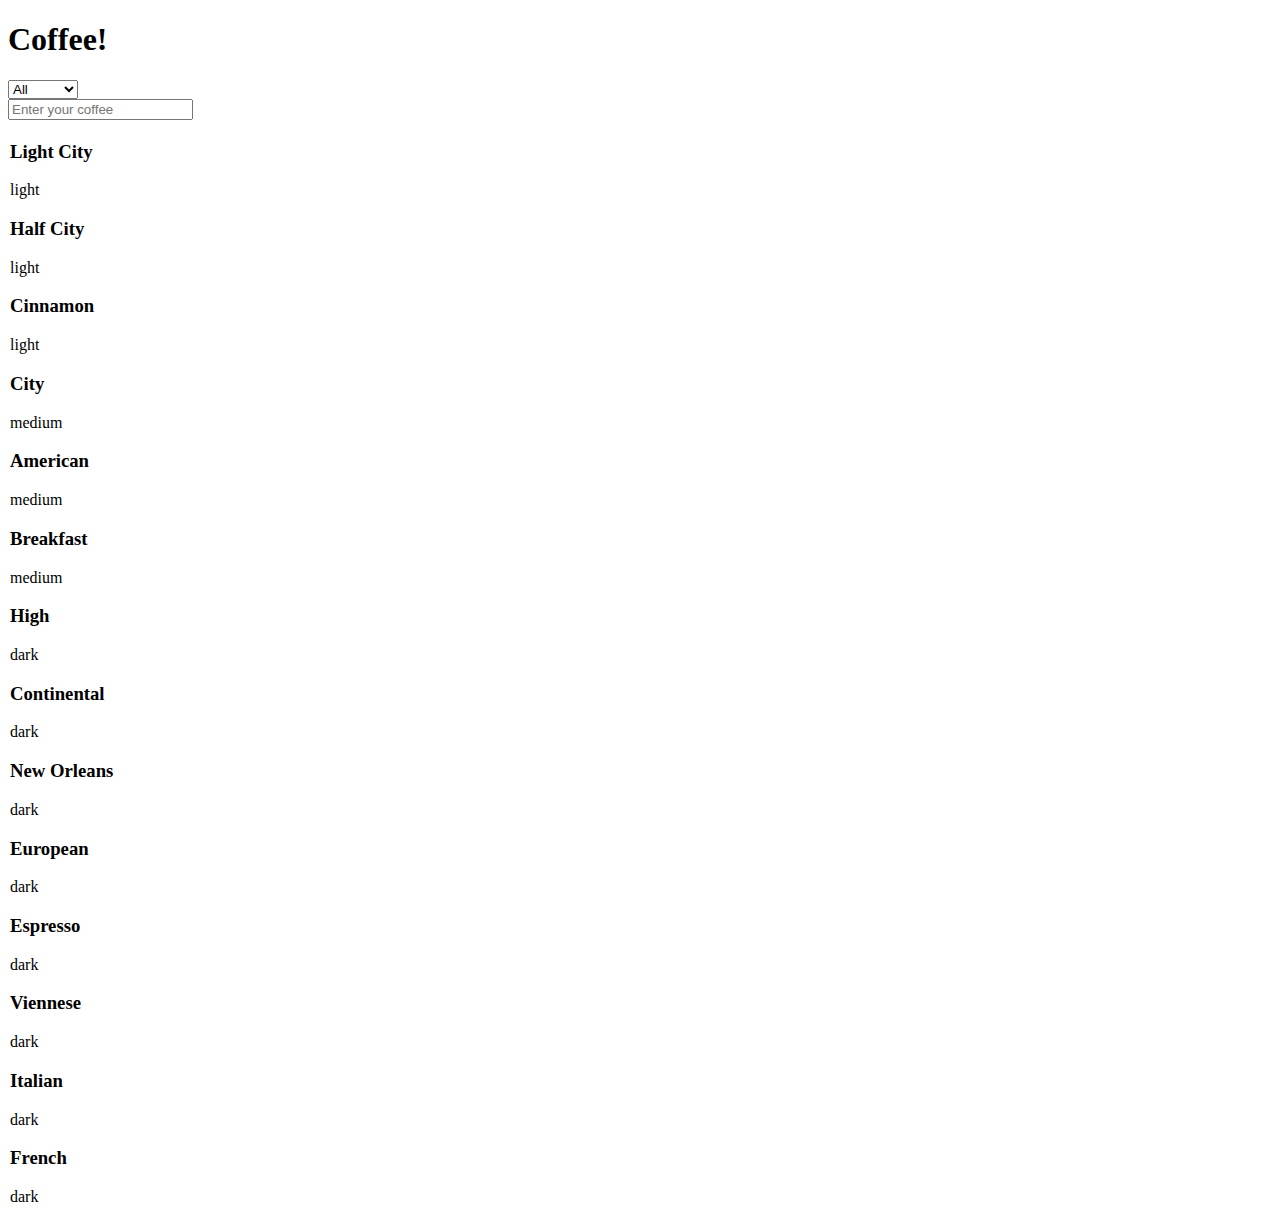
==== index.html @ fa2603f3 "made it WERK" ====
<!DOCTYPE html>
<html lang="en">
<head>
    <meta charset="UTF-8">
    <title></title>
    <link rel="stylesheet" href="style.css">
</head>
<body>
    <h1>Coffee!</h1>

    <form>
        <label for="roast-selection"></label>
        <select id="roast-selection">
            <option selected>All</option>
            <option>Light</option>
            <option>Medium</option>
            <option>Dark</option>
        </select>
        <label for="userInputElement"></label>
        <br><input type="text" id="userInputElement" placeholder="Enter your coffee" />
    </form>

    <table>
        <tbody id="coffees"></tbody>
    </table>

    <script src="main.js"></script>
</body>
</html>
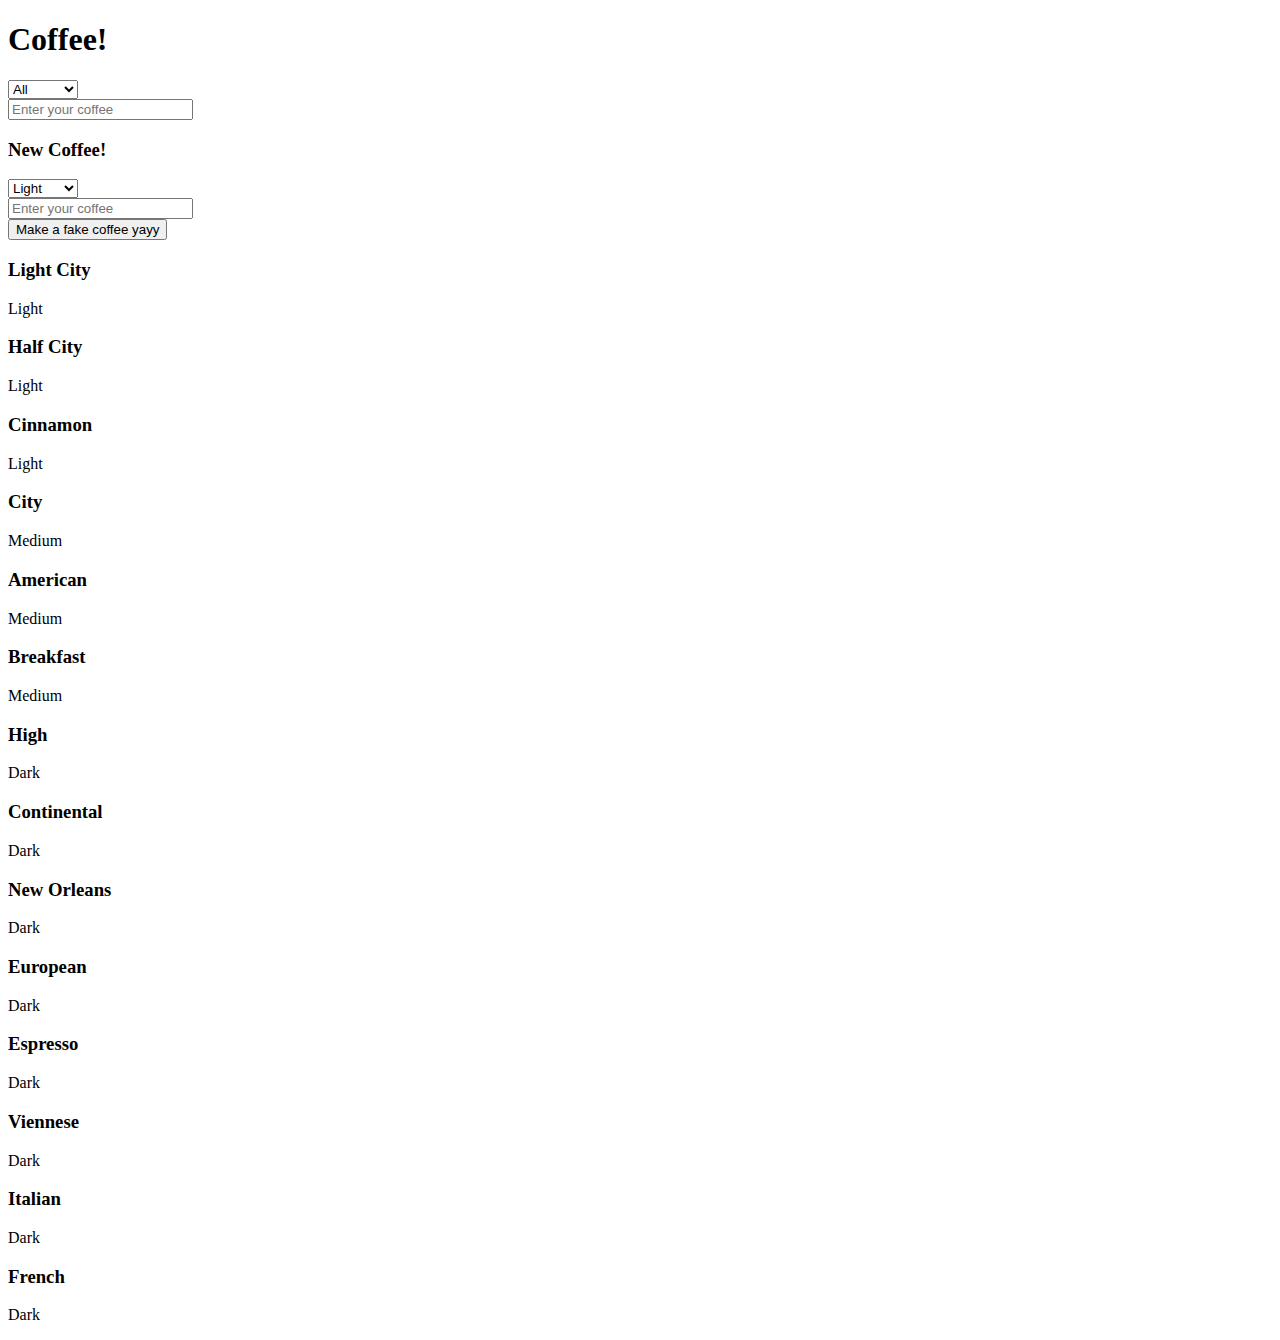
==== commit 866e1467: "more fun changes" ====
--- a/index.html
+++ b/index.html
@@ -20,9 +20,23 @@
         <br><input type="text" id="userInputElement" placeholder="Enter your coffee" />
     </form>
 
-    <table>
-        <tbody id="coffees"></tbody>
-    </table>
+    <form>
+        <h3>New Coffee!</h3>
+        <label for="new-roast-selection"></label>
+        <select id="new-roast-selection">
+            <option>Light</option>
+            <option>Medium</option>
+            <option>Dark</option>
+        </select>
+        <label for="new-user-input"></label>
+        <br>
+        <input type="text" id="new-user-input" placeholder="Enter your coffee" />
+        <br>
+        <button type="submit" id="FakeCoffeeButton">Make a fake coffee yayy</button>
+    </form>
+
+        <div id="coffees"></div>
+
 
     <script src="main.js"></script>
 </body>
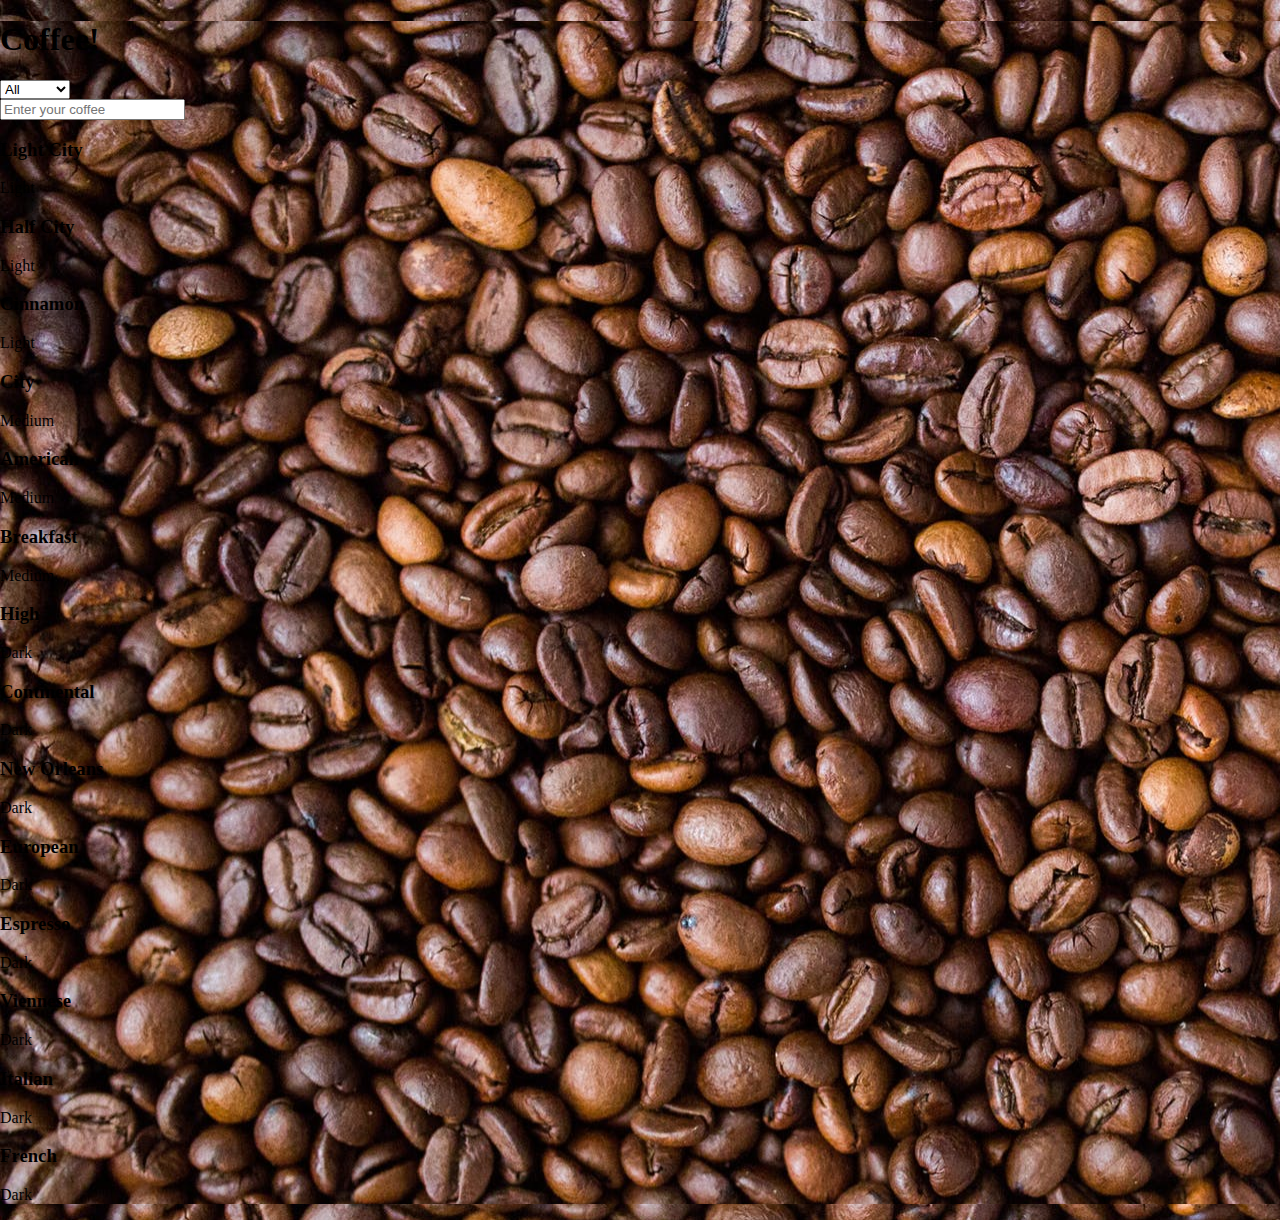
==== commit 78a6224d: "final changes for Friday" ====
--- a/index.html
+++ b/index.html
@@ -5,9 +5,13 @@
     <title></title>
     <link rel="stylesheet" href="style.css">
 </head>
+
+
+
+
 <body>
     <h1>Coffee!</h1>
-
+<!--form for selecting an existing coffee-->
     <form>
         <label for="roast-selection"></label>
         <select id="roast-selection">
@@ -19,22 +23,24 @@
         <label for="userInputElement"></label>
         <br><input type="text" id="userInputElement" placeholder="Enter your coffee" />
     </form>
+<!--Code for user-created coffee-->
+<!--    <form>-->
+<!--        <h3>New Coffee!</h3>-->
+<!--        <label for="new-roast-selection"></label>-->
+<!--        <select id="new-roast-selection">-->
+<!--            <option>Light</option>-->
+<!--            <option>Medium</option>-->
+<!--            <option>Dark</option>-->
+<!--        </select>-->
+<!--        <label for="new-user-input"></label>-->
+<!--        <br>-->
+<!--        <input type="text" id="new-user-input" placeholder="Enter your coffee" />-->
+<!--        <br>-->
+<!--        <button id="FakeCoffeeButton">Make a fake coffee yayy</button>-->
+<!--    </form>-->
 
-    <form>
-        <h3>New Coffee!</h3>
-        <label for="new-roast-selection"></label>
-        <select id="new-roast-selection">
-            <option>Light</option>
-            <option>Medium</option>
-            <option>Dark</option>
-        </select>
-        <label for="new-user-input"></label>
-        <br>
-        <input type="text" id="new-user-input" placeholder="Enter your coffee" />
-        <br>
-        <button type="submit" id="FakeCoffeeButton">Make a fake coffee yayy</button>
-    </form>
 
+<!--Listing coffees-->
         <div id="coffees"></div>
 
 
--- a/style.css
+++ b/style.css
@@ -0,0 +1,25 @@
+body, html {
+    margin: 0;
+    padding: 0;
+    background-image: url("img/beans.jpg");
+}
+table {
+    border-collapse: collapse;
+    margin: 15px 0;
+}
+
+td, th {
+    border: 1px solid black;
+    padding: 5px 10px;
+}
+
+.container-fluid {
+    width: 100%;
+    height: 100vh;
+}
+
+.col-md-12 {
+    background-color: rgba(255, 255, 255, 0.5);
+}
+
+
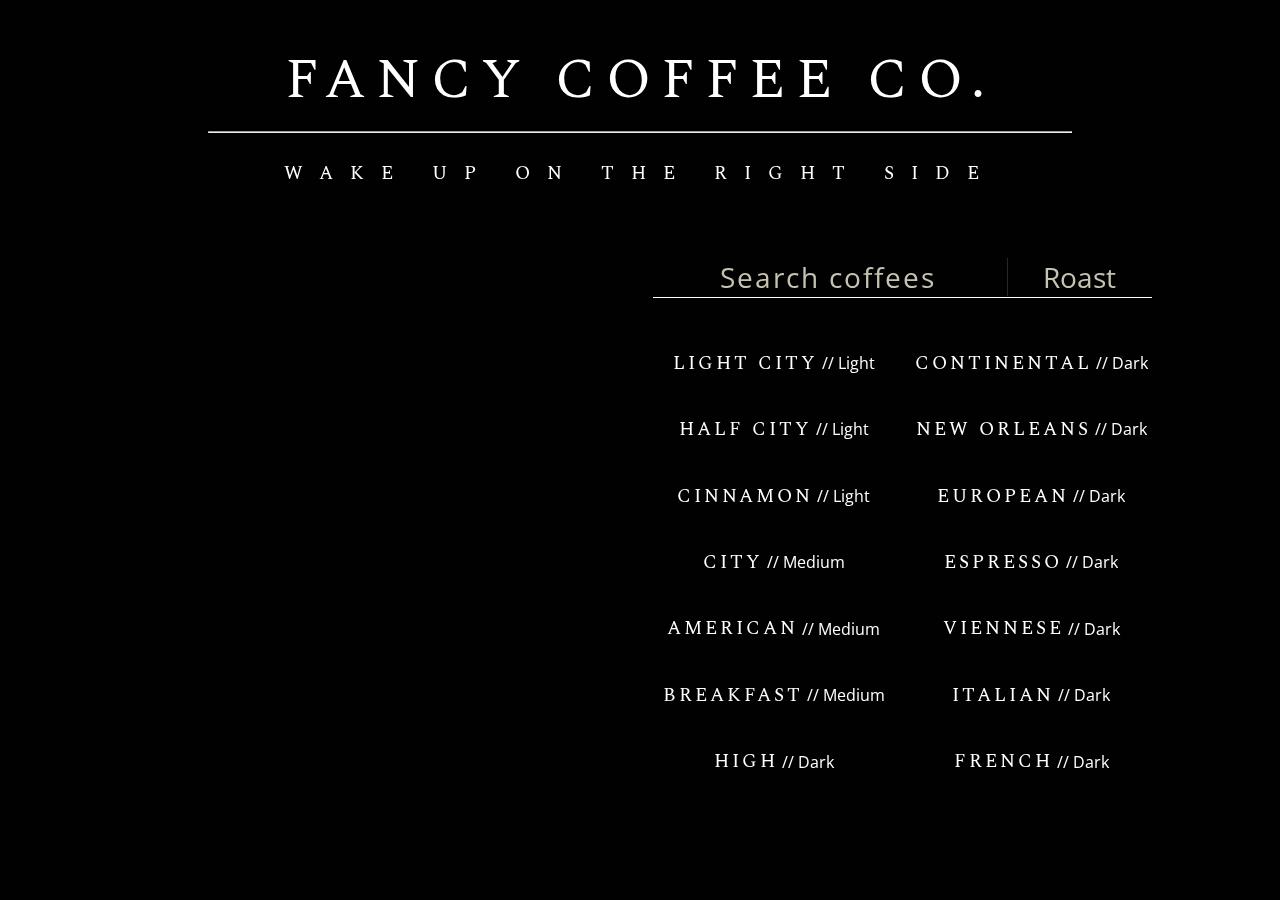
==== commit 3c85e444: "Added styling, commented out add coffee feature from site" ====
--- a/index.html
+++ b/index.html
@@ -2,48 +2,59 @@
 <html lang="en">
 <head>
     <meta charset="UTF-8">
-    <title></title>
+    <title>Fancy Coffee Company</title>
     <link rel="stylesheet" href="style.css">
+    <link href="https://fonts.googleapis.com/css?family=Spectral+SC|Open+Sans&display=swap" rel="stylesheet">
 </head>
+<body>
 
+<video autoplay muted loop id="myVideo">
+    <source src="assets/videos/coffeesteam.mp4" type="video/mp4">
+</video>
 
+<header>
+    <h1>Fancy Coffee Co.</h1>
+    <hr>
+    <h3>Wake  Up  on  the  Right  Side</h3>
+</header>
 
-
-<body>
-    <h1>Coffee!</h1>
 <!--form for selecting an existing coffee-->
-    <form>
+<form>
+    <div id="search-div">
+        <label for="userInputElement"></label>
+        <input type="text" id="userInputElement" placeholder="Search coffees" />
         <label for="roast-selection"></label>
         <select id="roast-selection">
-            <option selected>All</option>
+            <option disabled selected value="All">Roast</option>
+            <option>All</option>
             <option>Light</option>
             <option>Medium</option>
             <option>Dark</option>
         </select>
-        <label for="userInputElement"></label>
-        <br><input type="text" id="userInputElement" placeholder="Enter your coffee" />
-    </form>
-<!--Code for user-created coffee-->
-<!--    <form>-->
-<!--        <h3>New Coffee!</h3>-->
-<!--        <label for="new-roast-selection"></label>-->
-<!--        <select id="new-roast-selection">-->
-<!--            <option>Light</option>-->
-<!--            <option>Medium</option>-->
-<!--            <option>Dark</option>-->
-<!--        </select>-->
-<!--        <label for="new-user-input"></label>-->
-<!--        <br>-->
-<!--        <input type="text" id="new-user-input" placeholder="Enter your coffee" />-->
-<!--        <br>-->
-<!--        <button id="FakeCoffeeButton">Make a fake coffee yayy</button>-->
-<!--    </form>-->
+    </div>
+
+    <!--    COFFEE LIST -->
+    <div id="coffees"></div>
+</form>
+
+<!--Code for user-created fake coffee-->
+
+<!--<form>-->
+<!--    <h3>New Coffee!</h3>-->
+<!--    <label for="new-roast-selection"></label>-->
+<!--    <select id="new-roast-selection">-->
+<!--        <option>Light</option>-->
+<!--        <option>Medium</option>-->
+<!--        <option>Dark</option>-->
+<!--    </select>-->
+<!--    <label for="new-user-input"></label>-->
+<!--    <input type="text" id="new-user-input" placeholder="Enter your coffee" />-->
+<!--    <br>-->
+<!--    <button id="FakeCoffeeButton">Make a fake coffee yayy</button>-->
+<!--</form>-->
+<!--Listing coffees-->
 
 
-<!--Listing coffees-->
-        <div id="coffees"></div>
-
-
-    <script src="main.js"></script>
+<script src="main.js"></script>
 </body>
-</html>
+</html>--- a/style.css
+++ b/style.css
@@ -1,25 +1,107 @@
+* {
+    box-sizing: border-box;
+    text-align: center;
+}
+
+hr {
+    width: 54em;
+    color: #c5c2b15e;
+}
+
+video {
+    position: fixed;
+    right: 0;
+    bottom: 0;
+    min-width: 100%;
+    min-height: 100%;
+}
+
 body, html {
     margin: 0;
     padding: 0;
-    background-image: url("img/beans.jpg");
-}
-table {
-    border-collapse: collapse;
-    margin: 15px 0;
+    background-color: #010101;
+    color: white;
+    font-family: 'Open Sans', sans-serif;
 }
 
-td, th {
-    border: 1px solid black;
-    padding: 5px 10px;
+form {
+    position: absolute;
+    z-index: 1;
+    right: 10%;
+    top: 25%;
+    display: flex;
+    justify-content: center;
+    flex-direction: column;
 }
 
-.container-fluid {
+header {
+    margin: 0;
+    padding: 0;
+    position: fixed;
     width: 100%;
-    height: 100vh;
 }
 
-.col-md-12 {
-    background-color: rgba(255, 255, 255, 0.5);
+h1, h3 {
+    text-transform: uppercase;
+    font-family: 'Spectral SC', sans-serif;
+    font-weight: normal;
 }
 
+h1 {
+    font-size: 3.5em;
+    letter-spacing: 10px;
+    margin-bottom: 0;
+}
 
+h3 {
+    letter-spacing: 3px;
+    display: inline-block;
+    transition: .5s;
+}
+
+header h3 {
+    letter-spacing: 17px;
+}
+
+#search-div {
+    margin: 2em 0;
+    border-bottom: 1px solid white;
+}
+
+#coffees {
+    column-count: 2;
+    width: 39vw;
+    height: 500px;
+}
+
+#coffees h3:hover {
+    letter-spacing: 7px;
+    transition: .5s;
+    cursor: pointer;
+}
+
+input, select {
+    background-color: transparent;
+    color: #c5c2b1;
+    font-size: 1.75em;
+    font-family: 'Open Sans', sans-serif;
+    border: none;
+}
+
+input {
+    width: 70%;
+}
+
+input::placeholder {
+    color: #c5c2b1;
+    letter-spacing: 2px;
+}
+
+select {
+    border-left: 1px solid #272727;
+    width: 29%;
+    margin: 0;
+    -moz-appearance: none;
+    -webkit-appearance: none;
+    appearance: none;
+}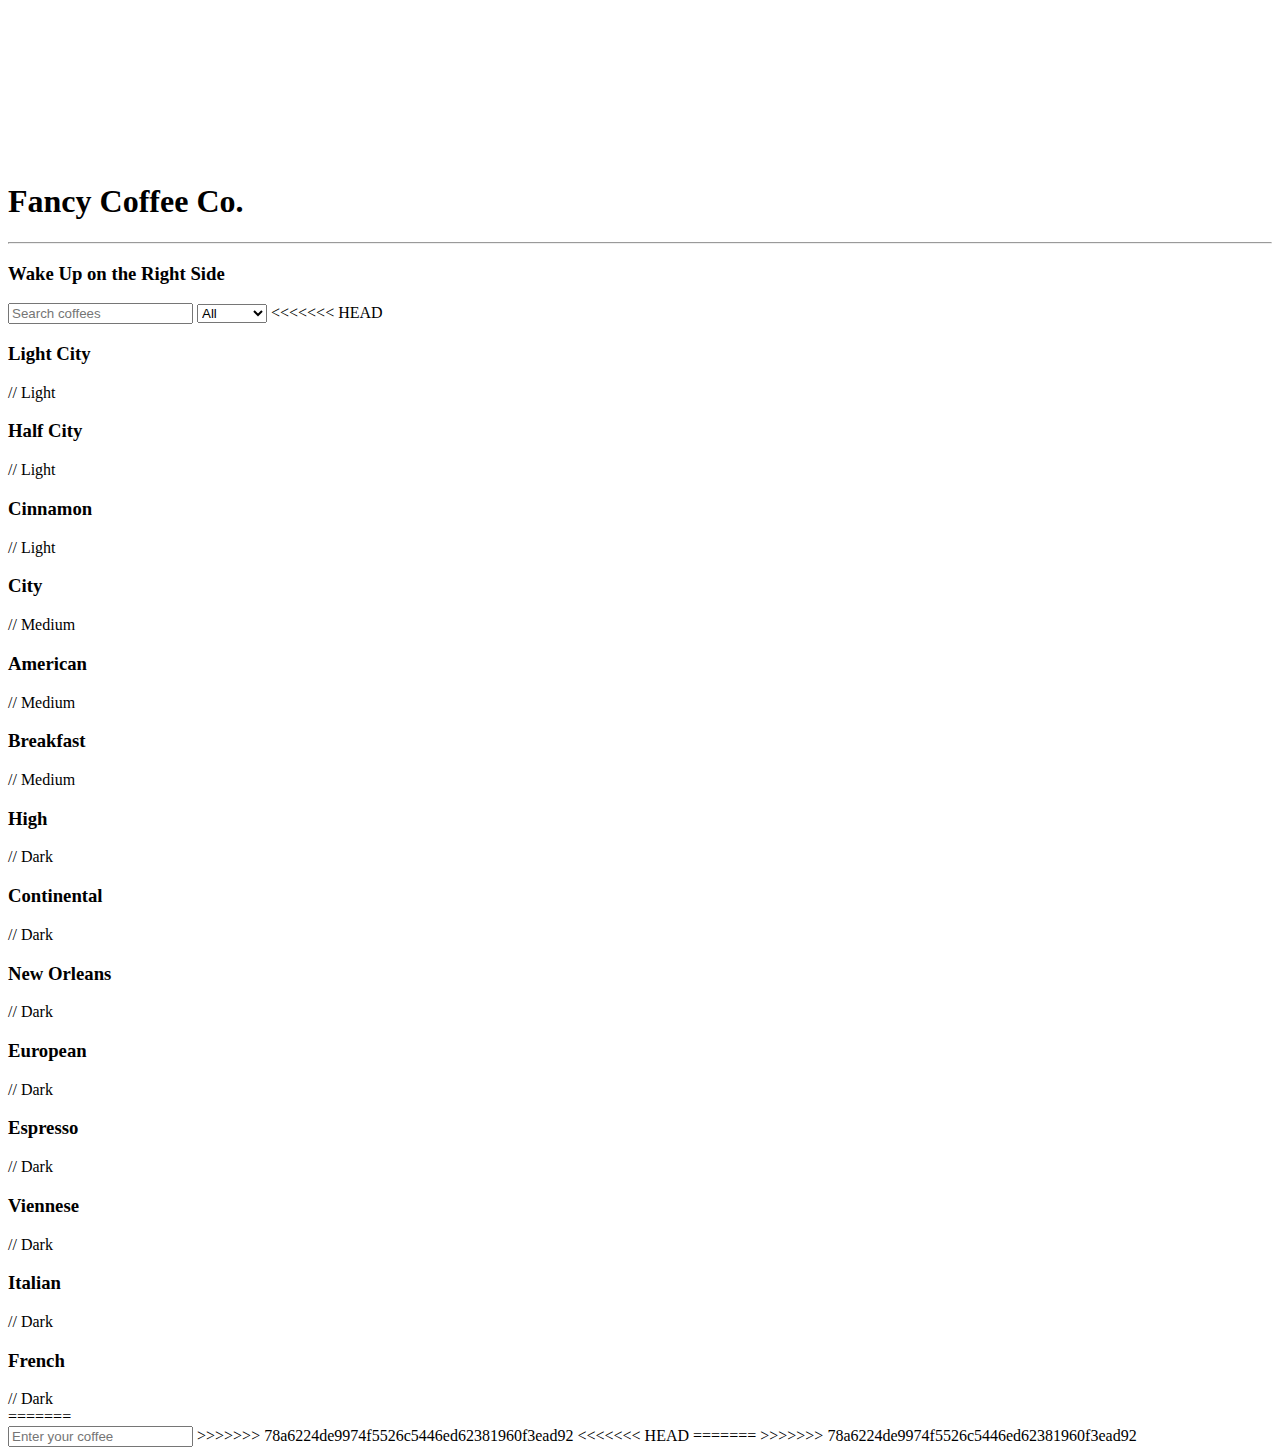
==== commit f6797193: "?" ====
--- a/index.html
+++ b/index.html
@@ -6,6 +6,10 @@
     <link rel="stylesheet" href="style.css">
     <link href="https://fonts.googleapis.com/css?family=Spectral+SC|Open+Sans&display=swap" rel="stylesheet">
 </head>
+
+
+
+
 <body>
 
 <video autoplay muted loop id="myVideo">
@@ -25,20 +29,46 @@
         <input type="text" id="userInputElement" placeholder="Search coffees" />
         <label for="roast-selection"></label>
         <select id="roast-selection">
+<<<<<<< HEAD
             <option disabled selected value="All">Roast</option>
             <option>All</option>
+=======
+            <option selected>All</option>
+>>>>>>> 78a6224de9974f5526c5446ed62381960f3ead92
             <option>Light</option>
             <option>Medium</option>
             <option>Dark</option>
         </select>
+<<<<<<< HEAD
     </div>
 
     <!--    COFFEE LIST -->
     <div id="coffees"></div>
 </form>
+=======
+        <label for="userInputElement"></label>
+        <br><input type="text" id="userInputElement" placeholder="Enter your coffee" />
+    </form>
+<!--Code for user-created coffee-->
+<!--    <form>-->
+<!--        <h3>New Coffee!</h3>-->
+<!--        <label for="new-roast-selection"></label>-->
+<!--        <select id="new-roast-selection">-->
+<!--            <option>Light</option>-->
+<!--            <option>Medium</option>-->
+<!--            <option>Dark</option>-->
+<!--        </select>-->
+<!--        <label for="new-user-input"></label>-->
+<!--        <br>-->
+<!--        <input type="text" id="new-user-input" placeholder="Enter your coffee" />-->
+<!--        <br>-->
+<!--        <button id="FakeCoffeeButton">Make a fake coffee yayy</button>-->
+<!--    </form>-->
+>>>>>>> 78a6224de9974f5526c5446ed62381960f3ead92
 
 <!--Code for user-created fake coffee-->
 
+<<<<<<< HEAD
 <!--<form>-->
 <!--    <h3>New Coffee!</h3>-->
 <!--    <label for="new-roast-selection"></label>-->
@@ -52,7 +82,10 @@
 <!--    <br>-->
 <!--    <button id="FakeCoffeeButton">Make a fake coffee yayy</button>-->
 <!--</form>-->
+=======
+>>>>>>> 78a6224de9974f5526c5446ed62381960f3ead92
 <!--Listing coffees-->
+        <div id="coffees"></div>
 
 
 <script src="main.js"></script>
--- a/style.css
+++ b/style.css
@@ -1,6 +1,17 @@
+<<<<<<< HEAD
 * {
     box-sizing: border-box;
     text-align: center;
+=======
+body, html {
+    margin: 0;
+    padding: 0;
+    background-image: url("img/beans.jpg");
+}
+table {
+    border-collapse: collapse;
+    margin: 15px 0;
+>>>>>>> 78a6224de9974f5526c5446ed62381960f3ead92
 }
 
 hr {
@@ -8,6 +19,7 @@
     color: #c5c2b15e;
 }
 
+<<<<<<< HEAD
 video {
     position: fixed;
     right: 0;
@@ -104,4 +116,16 @@
     -moz-appearance: none;
     -webkit-appearance: none;
     appearance: none;
-}+}
+=======
+.container-fluid {
+    width: 100%;
+    height: 100vh;
+}
+
+.col-md-12 {
+    background-color: rgba(255, 255, 255, 0.5);
+}
+
+
+>>>>>>> 78a6224de9974f5526c5446ed62381960f3ead92
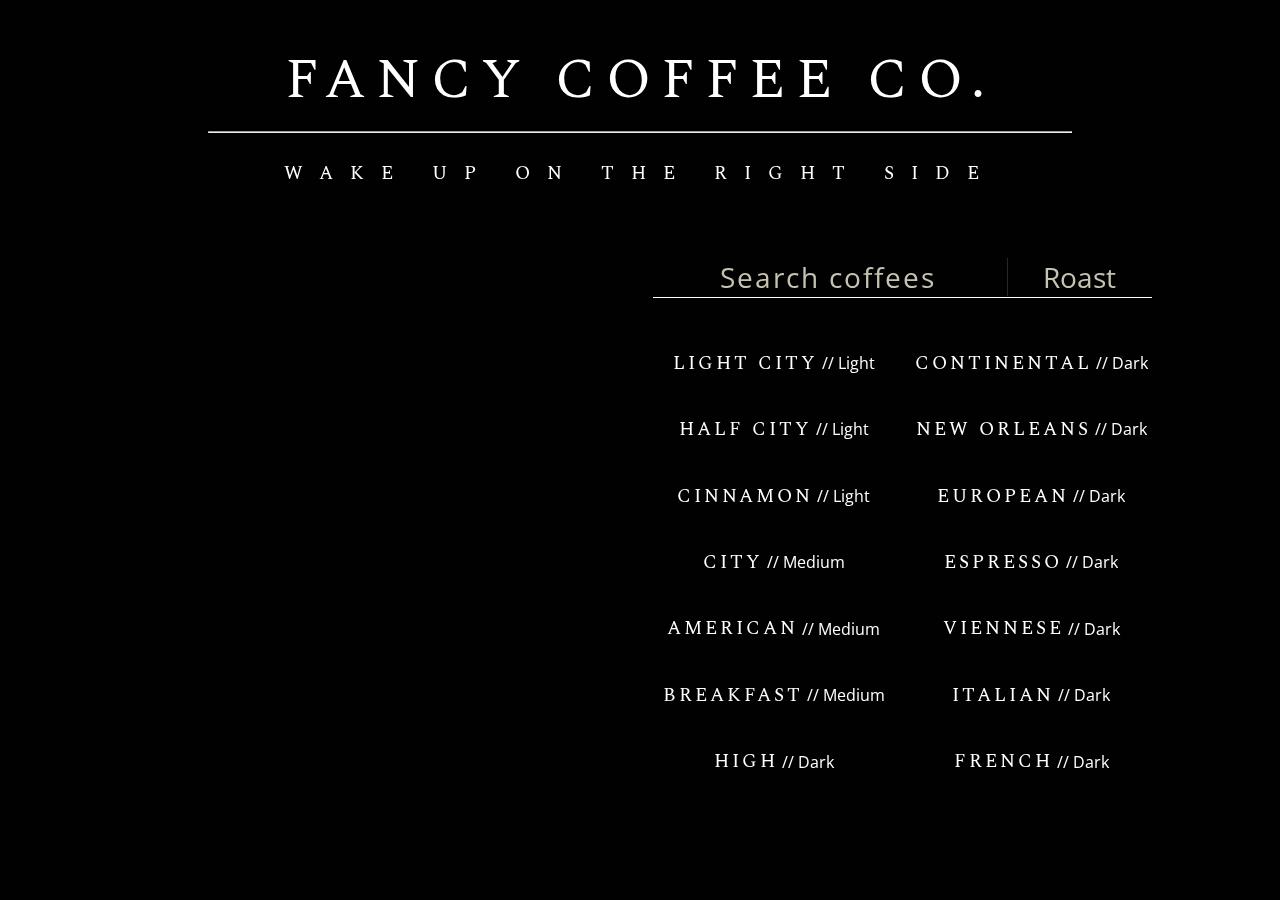
==== commit fa66b4f0: "Fixed the errors from force push" ====
--- a/index.html
+++ b/index.html
@@ -6,10 +6,6 @@
     <link rel="stylesheet" href="style.css">
     <link href="https://fonts.googleapis.com/css?family=Spectral+SC|Open+Sans&display=swap" rel="stylesheet">
 </head>
-
-
-
-
 <body>
 
 <video autoplay muted loop id="myVideo">
@@ -29,46 +25,20 @@
         <input type="text" id="userInputElement" placeholder="Search coffees" />
         <label for="roast-selection"></label>
         <select id="roast-selection">
-<<<<<<< HEAD
             <option disabled selected value="All">Roast</option>
             <option>All</option>
-=======
-            <option selected>All</option>
->>>>>>> 78a6224de9974f5526c5446ed62381960f3ead92
             <option>Light</option>
             <option>Medium</option>
             <option>Dark</option>
         </select>
-<<<<<<< HEAD
     </div>
 
     <!--    COFFEE LIST -->
     <div id="coffees"></div>
 </form>
-=======
-        <label for="userInputElement"></label>
-        <br><input type="text" id="userInputElement" placeholder="Enter your coffee" />
-    </form>
-<!--Code for user-created coffee-->
-<!--    <form>-->
-<!--        <h3>New Coffee!</h3>-->
-<!--        <label for="new-roast-selection"></label>-->
-<!--        <select id="new-roast-selection">-->
-<!--            <option>Light</option>-->
-<!--            <option>Medium</option>-->
-<!--            <option>Dark</option>-->
-<!--        </select>-->
-<!--        <label for="new-user-input"></label>-->
-<!--        <br>-->
-<!--        <input type="text" id="new-user-input" placeholder="Enter your coffee" />-->
-<!--        <br>-->
-<!--        <button id="FakeCoffeeButton">Make a fake coffee yayy</button>-->
-<!--    </form>-->
->>>>>>> 78a6224de9974f5526c5446ed62381960f3ead92
 
 <!--Code for user-created fake coffee-->
 
-<<<<<<< HEAD
 <!--<form>-->
 <!--    <h3>New Coffee!</h3>-->
 <!--    <label for="new-roast-selection"></label>-->
@@ -82,10 +52,7 @@
 <!--    <br>-->
 <!--    <button id="FakeCoffeeButton">Make a fake coffee yayy</button>-->
 <!--</form>-->
-=======
->>>>>>> 78a6224de9974f5526c5446ed62381960f3ead92
 <!--Listing coffees-->
-        <div id="coffees"></div>
 
 
 <script src="main.js"></script>
--- a/style.css
+++ b/style.css
@@ -1,17 +1,6 @@
-<<<<<<< HEAD
 * {
     box-sizing: border-box;
     text-align: center;
-=======
-body, html {
-    margin: 0;
-    padding: 0;
-    background-image: url("img/beans.jpg");
-}
-table {
-    border-collapse: collapse;
-    margin: 15px 0;
->>>>>>> 78a6224de9974f5526c5446ed62381960f3ead92
 }
 
 hr {
@@ -19,7 +8,6 @@
     color: #c5c2b15e;
 }
 
-<<<<<<< HEAD
 video {
     position: fixed;
     right: 0;
@@ -116,16 +104,4 @@
     -moz-appearance: none;
     -webkit-appearance: none;
     appearance: none;
-}
-=======
-.container-fluid {
-    width: 100%;
-    height: 100vh;
-}
-
-.col-md-12 {
-    background-color: rgba(255, 255, 255, 0.5);
-}
-
-
->>>>>>> 78a6224de9974f5526c5446ed62381960f3ead92
+}